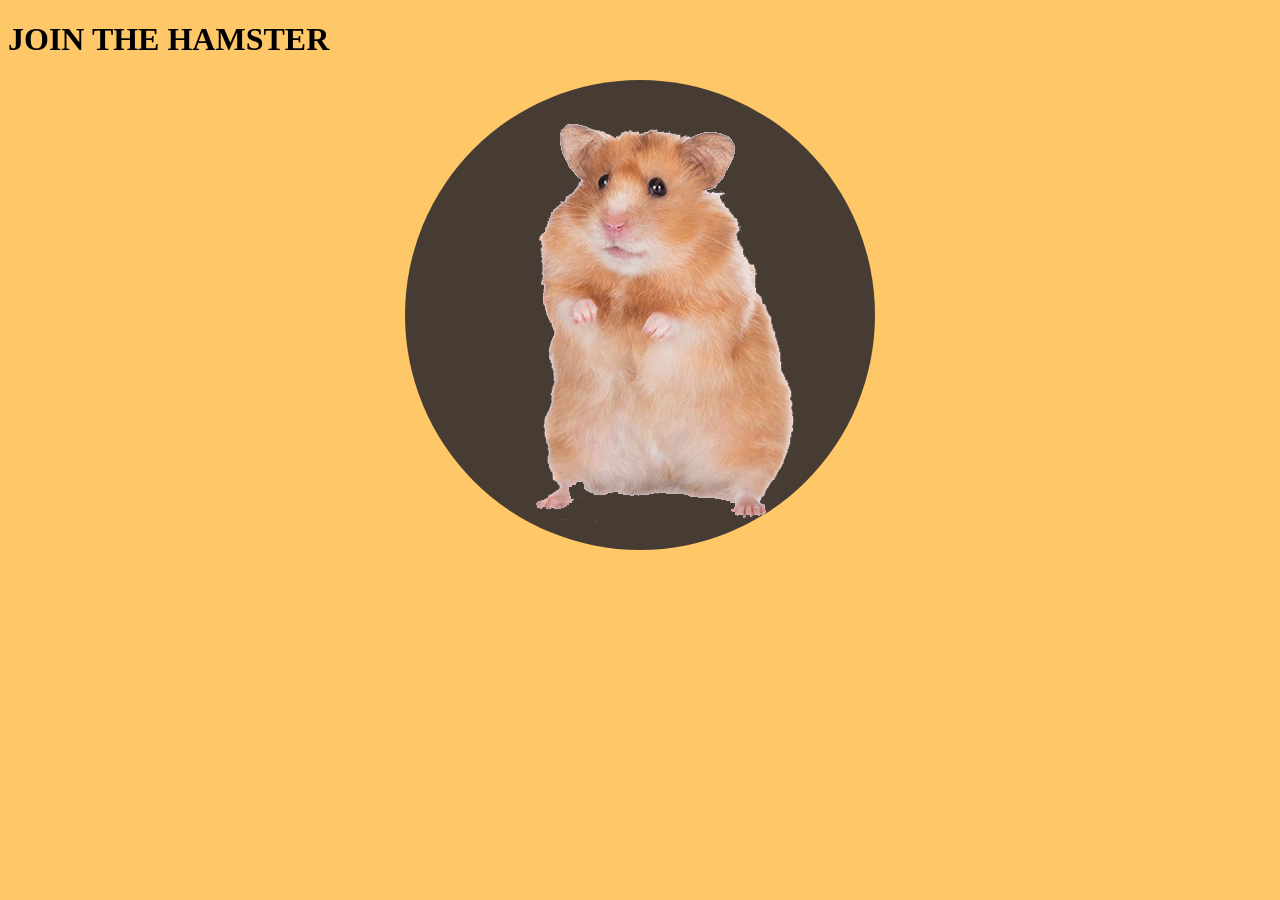
==== index.html @ 98681d68 "the hamster!!!!" ====
<!DOCTYPE html>
<html lang="en">
<head>
    <meta charset="UTF-8">
    <meta http-equiv="X-UA-Compatible" content="IE=edge">
    <meta name="viewport" content="width=device-width, initial-scale=1.0">
    <title>Hamster Site!</title>
    <link rel="stylesheet" href="styles/styles.css">
</head>
<body>
    <h1 class="title">JOIN THE HAMSTER</h1>
    <div class="hamster">
        <img src="images/hamster.png" alt="a hamster" class="hamster-img">
    </div>
</body>
</html>
---- styles/styles.css ----
body {
    background-color: #FEC868;
}

.hamster {
    text-align: center;
}

.hamster:hover {
    transform: scaleX(-1);
}

.hamster-img {
    background-color: #473C33;
    border-radius: 100%;
}
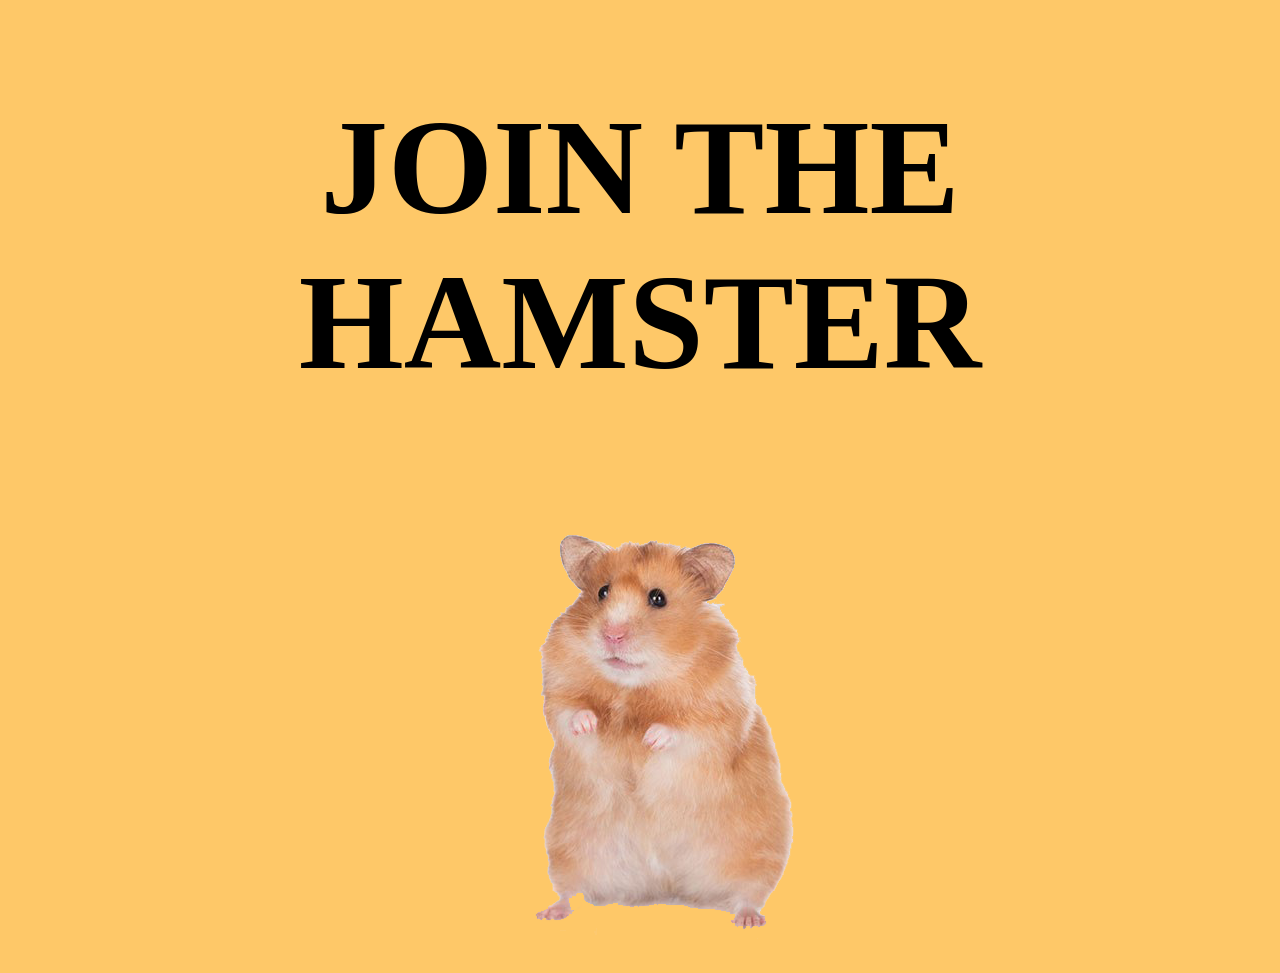
==== commit 42aa5541: "the hamster can be toggled between spin mode and regular mode spin and dance" ====
--- a/index.html
+++ b/index.html
@@ -6,11 +6,40 @@
     <meta name="viewport" content="width=device-width, initial-scale=1.0">
     <title>Hamster Site!</title>
     <link rel="stylesheet" href="styles/styles.css">
+    <link rel="preconnect" href="https://fonts.googleapis.com">
+    <link rel="preconnect" href="https://fonts.gstatic.com" crossorigin>
+    <link href="https://fonts.googleapis.com/css2?family=Comfortaa:wght@700&display=swap" rel="stylesheet">
+    <script>
+    </script>
 </head>
 <body>
     <h1 class="title">JOIN THE HAMSTER</h1>
     <div class="hamster">
-        <img src="images/hamster.png" alt="a hamster" class="hamster-img">
+        <img src="images/hamster.png" alt="a hamster" class="hamster-img" id="hamster">
     </div>
+    <script>
+        document.getElementById("hamster").addEventListener("click", onClick);
+
+        var isPlaying = 0
+        var hamster =  document.getElementById("hamster");
+        var right = setInterval(function() {hamster.style.transform = "scaleX(-1)";}, 250)  
+        var left = setInterval(function() {hamster.style.transform = "scaleX(1)";}, 500)
+
+        function onClick() {
+            if (isPlaying == 1) {
+                console.log("yes");
+                isPlaying = 0;
+                hamster.classList.remove("spin");
+                right = setInterval(function() {hamster.style.transform = "scaleX(-1)";}, 250)  
+                left = setInterval(function() {hamster.style.transform = "scaleX(1)";}, 500)  
+            } else {
+                console.log("no");
+                isPlaying = 1;
+                clearInterval(right)
+                clearInterval(left)
+                hamster.classList.add("spin");
+            }
+        }
+    </script>
 </body>
-</html>+</html>
--- a/styles/styles.css
+++ b/styles/styles.css
@@ -1,16 +1,26 @@
+@keyframes spin {
+    from {transform: rotate(0);}
+    to {transform: rotate(360deg);}
+}
+
 body {
     background-color: #FEC868;
+    overflow: hidden;
 }
 
 .hamster {
     text-align: center;
 }
 
-.hamster:hover {
-    transform: scaleX(-1);
+.hamster-img.spin {
+    animation-name: spin;
+    animation-duration: 3s;
+    animation-timing-function: linear;
+    animation-iteration-count: infinite;
 }
 
-.hamster-img {
-    background-color: #473C33;
-    border-radius: 100%;
+.title {
+   text-align: center;
+   font-family: 'Comfortaa', cursive;
+   font-size: 15vh;
 }
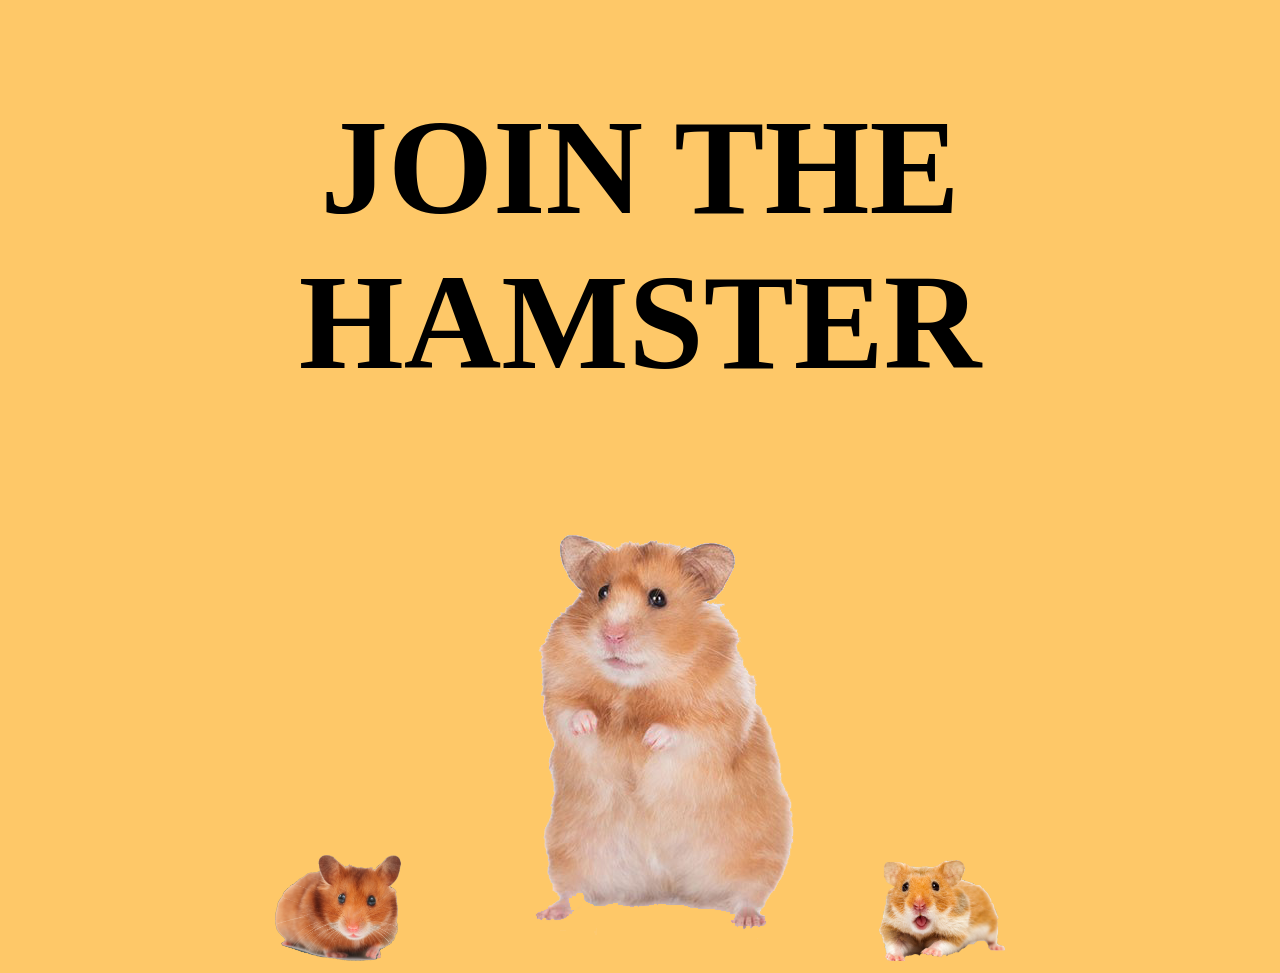
==== commit 904c9c3e: "MOREEEEEEEEE THERE ARE MORE HAMSTERS" ====
--- a/index.html
+++ b/index.html
@@ -9,21 +9,34 @@
     <link rel="preconnect" href="https://fonts.googleapis.com">
     <link rel="preconnect" href="https://fonts.gstatic.com" crossorigin>
     <link href="https://fonts.googleapis.com/css2?family=Comfortaa:wght@700&display=swap" rel="stylesheet">
-    <script>
-    </script>
 </head>
 <body>
     <h1 class="title">JOIN THE HAMSTER</h1>
     <div class="hamster">
+        <img src="images/hamster2.png" alt="a hamster" class="hamster-img" id="hamster2">
         <img src="images/hamster.png" alt="a hamster" class="hamster-img" id="hamster">
+        <img src="images/hamster3.png" alt="a hamster" class="hamster-img" id="hamster3">
     </div>
     <script>
         document.getElementById("hamster").addEventListener("click", onClick);
+        document.getElementById("hamster2").addEventListener("click", onClick2);
+        document.getElementById("hamster3").addEventListener("click", onClick3);
+        
+        var isPlaying = 0
+        var isPlaying2 = 0
+        var isPlaying3 = 0
 
-        var isPlaying = 0
         var hamster =  document.getElementById("hamster");
         var right = setInterval(function() {hamster.style.transform = "scaleX(-1)";}, 250)  
         var left = setInterval(function() {hamster.style.transform = "scaleX(1)";}, 500)
+
+        var hamster2 =  document.getElementById("hamster2");
+        var right2 = setInterval(function() {hamster2.style.transform = "scaleX(-1)";}, 250)  
+        var left2 = setInterval(function() {hamster2.style.transform = "scaleX(1)";}, 500)
+
+        var hamster3 =  document.getElementById("hamster3");
+        var right3 = setInterval(function() {hamster3.style.transform = "scaleX(-1)";}, 250)  
+        var left3 = setInterval(function() {hamster3.style.transform = "scaleX(1)";}, 500)
 
         function onClick() {
             if (isPlaying == 1) {
@@ -40,6 +53,38 @@
                 hamster.classList.add("spin");
             }
         }
+
+        function onClick2() {
+            if (isPlaying2 == 1) {
+                console.log("yes");
+                isPlaying2 = 0;
+                hamster2.classList.remove("spin");
+                right2 = setInterval(function() {hamster2.style.transform = "scaleX(-1)";}, 250)  
+                left2 = setInterval(function() {hamster2.style.transform = "scaleX(1)";}, 500)  
+            } else {
+                console.log("no");
+                isPlaying2 = 1;
+                clearInterval(right2)
+                clearInterval(left2)
+                hamster2.classList.add("spin");
+            }
+        }
+
+        function onClick3() {
+            if (isPlaying3 == 1) {
+                console.log("yes");
+                isPlaying3 = 0;
+                hamster3.classList.remove("spin");
+                right3 = setInterval(function() {hamster3.style.transform = "scaleX(-1)";}, 250)  
+                left3 = setInterval(function() {hamster3.style.transform = "scaleX(1)";}, 500)  
+            } else {
+                console.log("no");
+                isPlaying3 = 1;
+                clearInterval(right3)
+                clearInterval(left3)
+                hamster3.classList.add("spin");
+            }
+        }
     </script>
 </body>
 </html>
--- a/styles/styles.css
+++ b/styles/styles.css
@@ -19,6 +19,14 @@
     animation-iteration-count: infinite;
 }
 
+#hamster2 {
+    width: 10%;
+}
+
+#hamster3 {
+    width: 10%;
+}
+
 .title {
    text-align: center;
    font-family: 'Comfortaa', cursive;
